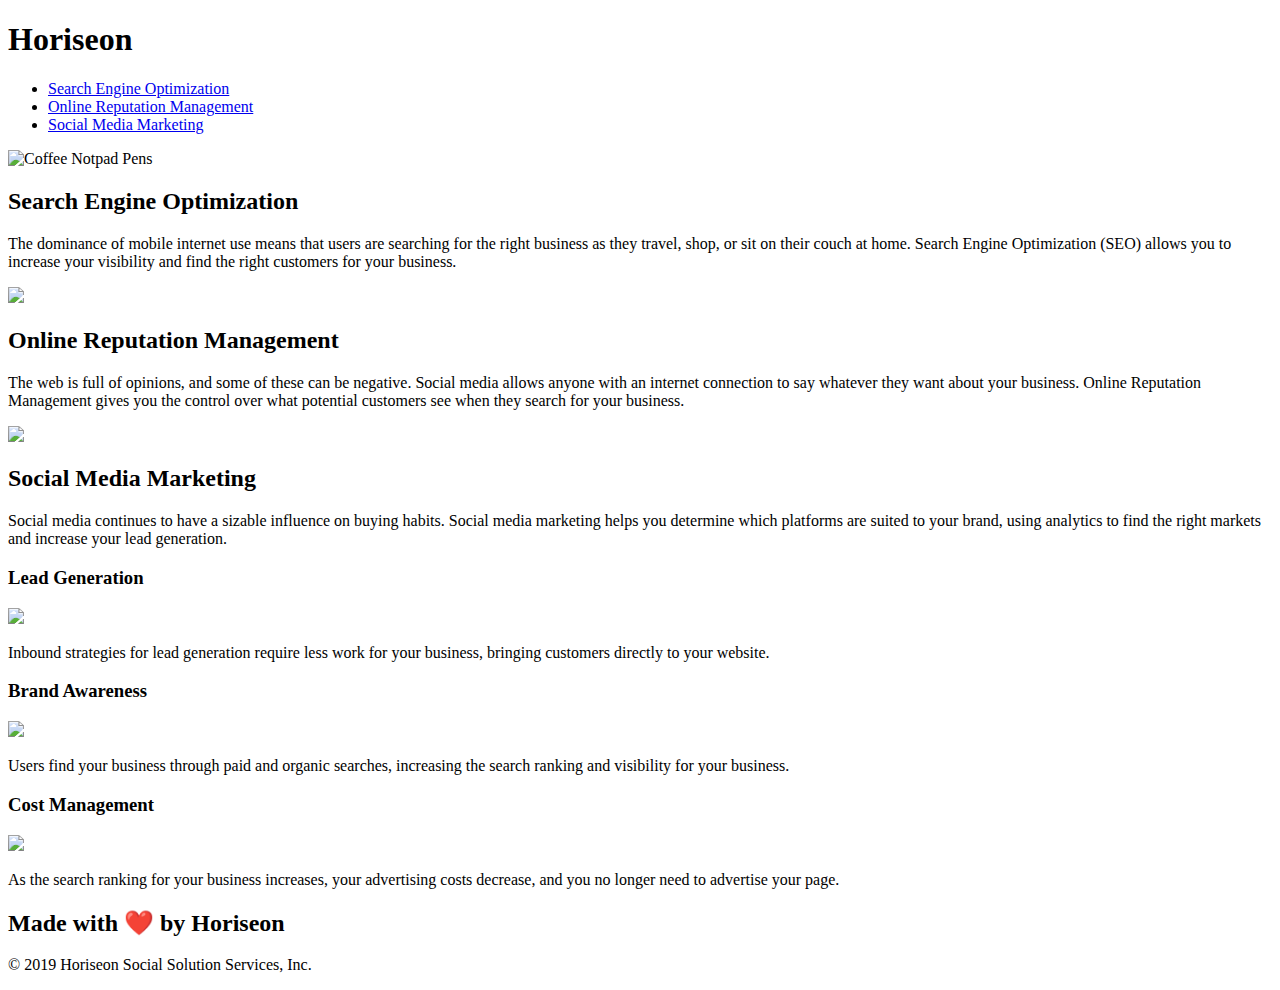
==== Develop/index.html @ 526d8d87 "added alt attributs to images" ====
<!DOCTYPE html>
<html lang="en-us">

<head>
    <meta charset="UTF-8" />
    <link rel="stylesheet" href="./assets/css/style.css">
    <title>website</title>
</head>

<body>
    <header class="header">
        <h1>Hori<span class="seo">seo</span>n</h1>
        <div>
            <ul>
                <li>
                    <a href="#search-engine-optimization">Search Engine Optimization</a>
                </li>
                <li>
                    <a href="#online-reputation-management">Online Reputation Management</a>
                </li>
                <li>
                    <a href="#social-media-marketing">Social Media Marketing</a>
                </li>
            </ul>
        </div>
    </header>
    <div class="hero"></div>
    <div class="content">
        <div class="search-engine-optimization">
            <img src="./assets/images/search-engine-optimization.jpg" alt="Coffee Notpad Pens" class="float-left" />
            <h2>Search Engine Optimization</h2>
            <p>
                The dominance of mobile internet use means that users are searching for the right business as they travel, shop, or sit on their couch at home. Search Engine Optimization (SEO) allows you to increase your visibility and find the right customers for your business.
            </p>
        </div>
        <div id="online-reputation-management" class="online-reputation-management">
            <img src="./assets/images/online-reputation-management.jpg" class="float-right" />
            <h2>Online Reputation Management</h2>
            <p>
                The web is full of opinions, and some of these can be negative. Social media allows anyone with an internet connection to say whatever they want about your business. Online Reputation Management gives you the control over what potential customers see when they search for your business.
            </p>
        </div>
        <div id="social-media-marketing" class="social-media-marketing">
            <img src="./assets/images/social-media-marketing.jpg" class="float-left" />
            <h2>Social Media Marketing</h2>
            <p>
                Social media continues to have a sizable influence on buying habits. Social media marketing helps you determine which platforms are suited to your brand, using analytics to find the right markets and increase your lead generation.
            </p>
        </div>
    </div>
    <div class="benefits">
        <div class="benefit-lead">
            <h3>Lead Generation</h3>
            <img src="./assets/images/lead-generation.png" />
            <p>
                Inbound strategies for lead generation require less work for your business, bringing customers directly to your website.
            </p>
        </div>
        <div class="benefit-brand">
            <h3>Brand Awareness</h3>
            <img src="./assets/images/brand-awareness.png" />
            <p>
                Users find your business through paid and organic searches, increasing the search ranking and visibility for your business.
            </p>
        </div>
        <div class="benefit-cost">
            <h3>Cost Management</h3>
            <img src="./assets/images/cost-management.png"></img>
            <p>
                As the search ranking for your business increases, your advertising costs decrease, and you no longer need to advertise your page.
            </p>
        </div>
    </div>
    <footer class="footer">
        <h2>Made with ❤️️ by Horiseon</h2>
        <p>
            &copy; 2019 Horiseon Social Solution Services, Inc.
        </p>
    </footer>
</body>

</html>
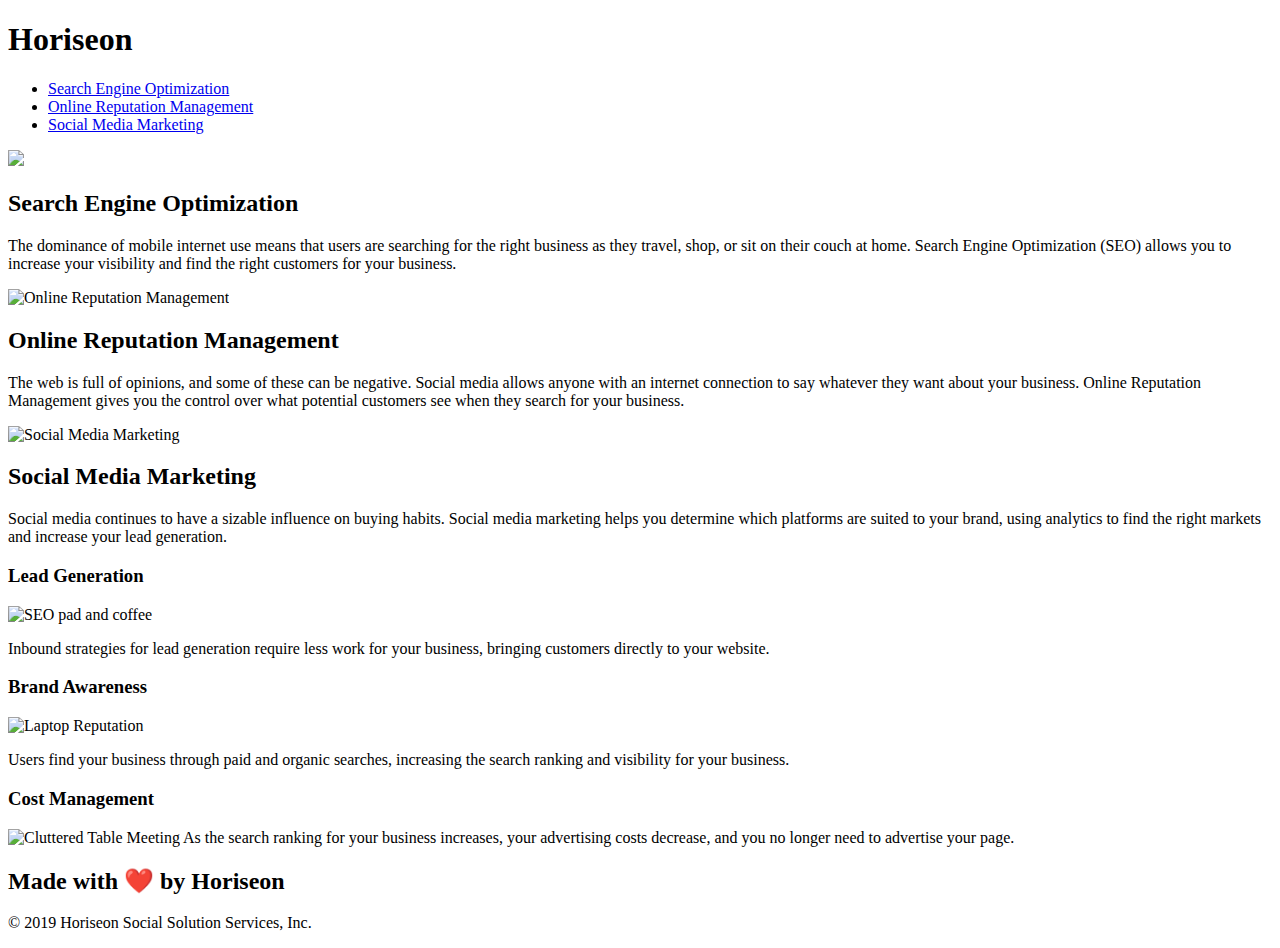
==== commit 58c09d56: "updated alts" ====
--- a/Develop/index.html
+++ b/Develop/index.html
@@ -4,9 +4,9 @@
 <head>
     <meta charset="UTF-8" />
     <link rel="stylesheet" href="./assets/css/style.css">
-    <title>website</title>
+    <title>Horiseon</title>
 </head>
-
+<!--This is the main content-->
 <body>
     <header class="header">
         <h1>Hori<span class="seo">seo</span>n</h1>
@@ -26,22 +26,26 @@
     </header>
     <div class="hero"></div>
     <div class="content">
-        <div class="search-engine-optimization">
-            <img src="./assets/images/search-engine-optimization.jpg" alt="Coffee Notpad Pens" class="float-left" />
+        <div class="search-engine-optimization"> 
+            <!--Main photo of page-->
+            <img src="./assets/images/search-engine-optimization.jpg" class="float-left" />
+            <!--Search Engine Optimization Section-->
             <h2>Search Engine Optimization</h2>
             <p>
                 The dominance of mobile internet use means that users are searching for the right business as they travel, shop, or sit on their couch at home. Search Engine Optimization (SEO) allows you to increase your visibility and find the right customers for your business.
             </p>
         </div>
+        <!--Online Reputation Management Section-->
         <div id="online-reputation-management" class="online-reputation-management">
-            <img src="./assets/images/online-reputation-management.jpg" class="float-right" />
+            <img src="./assets/images/online-reputation-management.jpg"  alt="Online Reputation Management" class="float-right" />
             <h2>Online Reputation Management</h2>
             <p>
                 The web is full of opinions, and some of these can be negative. Social media allows anyone with an internet connection to say whatever they want about your business. Online Reputation Management gives you the control over what potential customers see when they search for your business.
             </p>
         </div>
+        <!--Social Media Marketing Section-->
         <div id="social-media-marketing" class="social-media-marketing">
-            <img src="./assets/images/social-media-marketing.jpg" class="float-left" />
+            <img src="./assets/images/social-media-marketing.jpg" alt="Social Media Marketing" class="float-left" />
             <h2>Social Media Marketing</h2>
             <p>
                 Social media continues to have a sizable influence on buying habits. Social media marketing helps you determine which platforms are suited to your brand, using analytics to find the right markets and increase your lead generation.
@@ -51,26 +55,26 @@
     <div class="benefits">
         <div class="benefit-lead">
             <h3>Lead Generation</h3>
-            <img src="./assets/images/lead-generation.png" />
+            <img src="./assets/images/lead-generation.png" alt="SEO pad and coffee"/>
             <p>
                 Inbound strategies for lead generation require less work for your business, bringing customers directly to your website.
             </p>
         </div>
         <div class="benefit-brand">
             <h3>Brand Awareness</h3>
-            <img src="./assets/images/brand-awareness.png" />
+            <img src="./assets/images/brand-awareness.png" alt="Laptop Reputation"/>
             <p>
                 Users find your business through paid and organic searches, increasing the search ranking and visibility for your business.
             </p>
         </div>
         <div class="benefit-cost">
             <h3>Cost Management</h3>
-            <img src="./assets/images/cost-management.png"></img>
-            <p>
+            <img src="./assets/images/cost-management.png" alt="Cluttered Table Meeting"/>
                 As the search ranking for your business increases, your advertising costs decrease, and you no longer need to advertise your page.
             </p>
         </div>
     </div>
+    <!--End of Main Content-->
     <footer class="footer">
         <h2>Made with ❤️️ by Horiseon</h2>
         <p>
